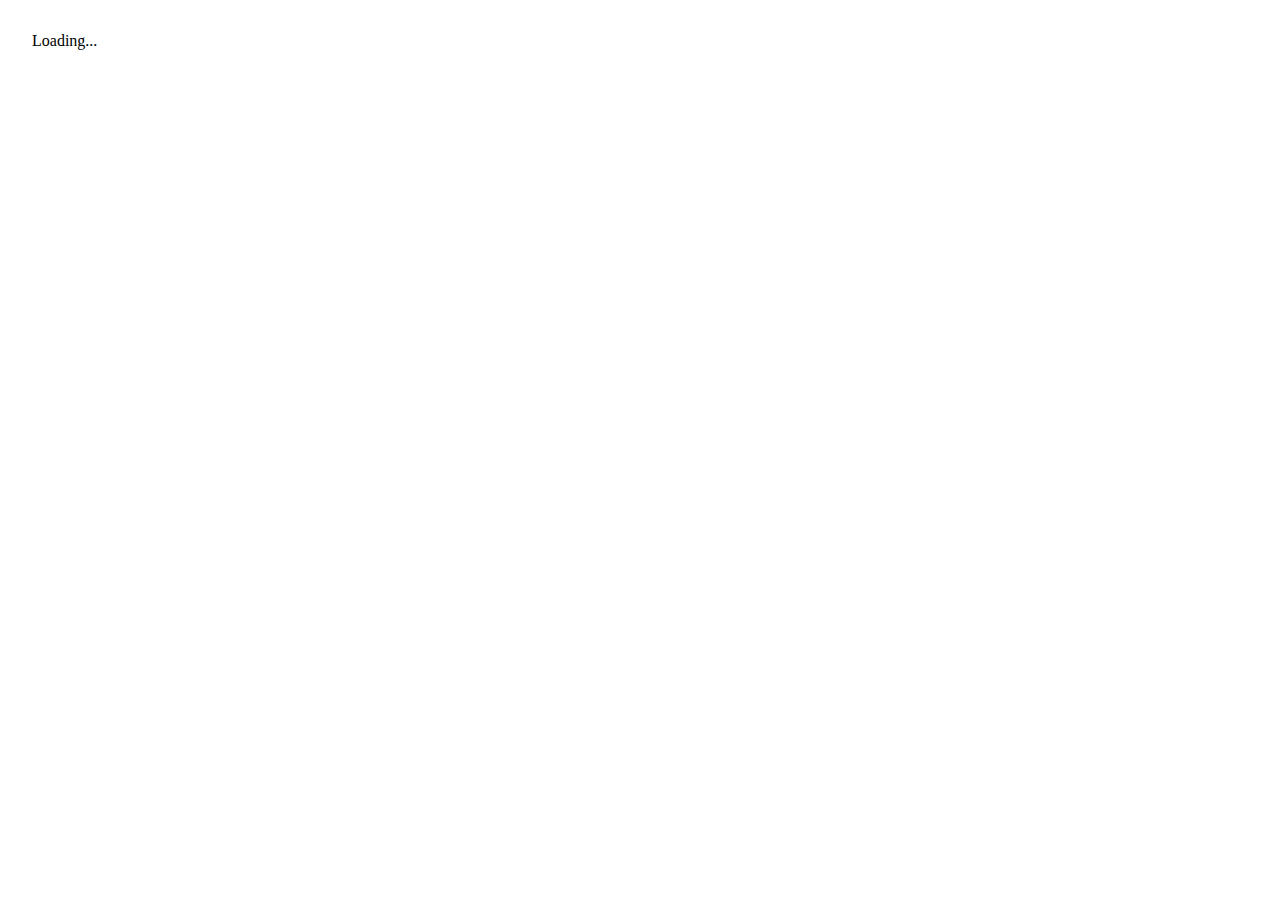
==== index.html @ f3f5ae3e "Hello world!" ====
<html>
<head>
    <title>Angular QuickStart</title>
    <meta charset="UTF-8">
    <meta name="viewport" content="width=device-width, initial-scale=1">
    <link rel="stylesheet" href="css/styles.css">
    <!-- 1. Load libraries -->
    <!-- Polyfill(s) for older browsers -->
    <script src="node_modules/core-js/client/shim.min.js"></script>
    <script src="node_modules/zone.js/dist/zone.js"></script>
    <script src="node_modules/reflect-metadata/Reflect.js"></script>
    <script src="node_modules/systemjs/dist/system.src.js"></script>
    <!-- 2. Configure SystemJS -->
    <script src="systemjs.config.js"></script>
    <script>
        System.import('app').catch(function(err){ console.error(err); });
    </script>
</head>
<!-- 3. Display the application -->
<body>
<my-app>Loading...</my-app>
</body>
</html>
---- css/styles.css ----
/* Master Styles */
h1 {
    color: #369;
    font-family: Arial, Helvetica, sans-serif;
    font-size: 250%;
}
h2, h3 {
    color: #444;
    font-family: Arial, Helvetica, sans-serif;
    font-weight: lighter;
}
body {
    margin: 2em;
}
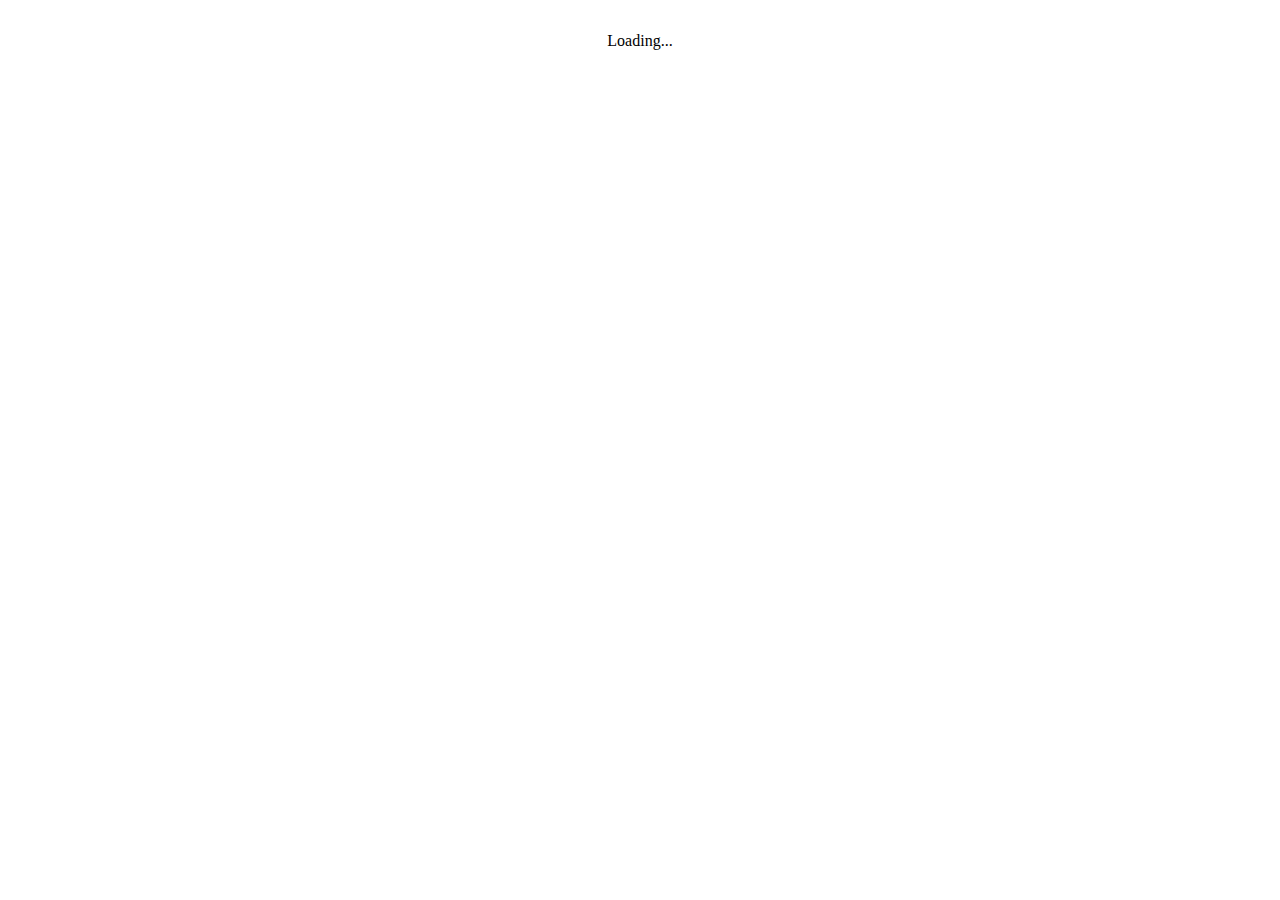
==== commit 5eab1bf1: "add edit possibility" ====
--- a/index.html
+++ b/index.html
@@ -3,6 +3,7 @@
     <title>Angular QuickStart</title>
     <meta charset="UTF-8">
     <meta name="viewport" content="width=device-width, initial-scale=1">
+    <link rel="stylesheet" href="//cdnjs.cloudflare.com/ajax/libs/semantic-ui/2.1.8/semantic.min.css">
     <link rel="stylesheet" href="css/styles.css">
     <!-- 1. Load libraries -->
     <!-- Polyfill(s) for older browsers -->
@@ -18,6 +19,6 @@
 </head>
 <!-- 3. Display the application -->
 <body>
-<my-app>Loading...</my-app>
+<todo-app class="start">Loading...</todo-app>
 </body>
 </html>--- a/css/styles.css
+++ b/css/styles.css
@@ -11,4 +11,10 @@
 }
 body {
     margin: 2em;
+}
+
+.start {
+    text-align: center;
+    display: block;
+    margin: 0 auto;
 }